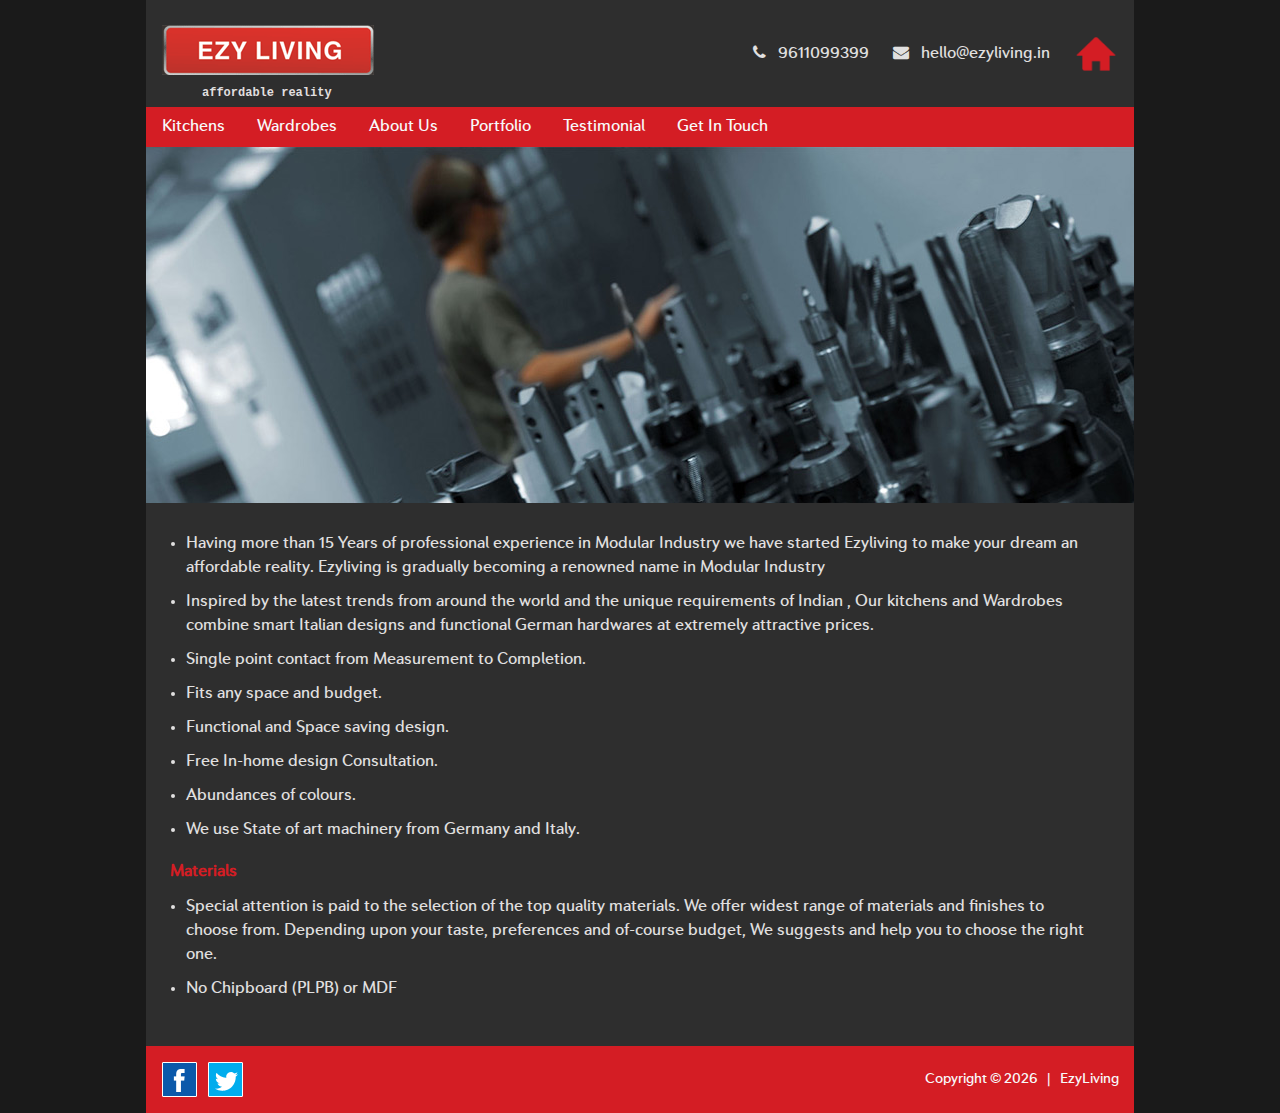
==== about-us.html @ af365741 "Initial commit" ====
<!doctype html>
<html lang="en">

<head>
    <!-- Required meta tags -->
    <meta charset="utf-8">
    <meta name="viewport" content="width=device-width, initial-scale=1, shrink-to-fit=no">
    <link rel="icon" href="images/favicon.ico" type="image/x-icon">
    <link rel="stylesheet" href="./CSS/main.custom.css">
    <link rel="stylesheet" href="http://cdnjs.cloudflare.com/ajax/libs/font-awesome/4.7.0/css/font-awesome.min.css" />

    <title>Ezy Living - About Us</title>
</head>

<body class="text-light">
    <div class="j-table" style="max-width:988px;">
        <nav class="navbar navbar-expand-md text-nowrap bg-1">
            <div class="navbar-brand pt-4">
                <img src="images/logo1.png" width="212" height="53" />
                <div style="padding:7px 0px 0px 40px; font-family:'Lucida Console', Monaco, monospace;font-size:12px;color:#e0dfdf;font-weight:bold;">
                    affordable reality
                </div>
            </div>
            <div class="collapse navbar-collapse phone">
                <ul class="navbar-nav ml-auto">
                    <li class="nav-item align-self-center">
                        <a href="tel:9611099399 " class="pr-4">
                            <i class="fa fa-phone "></i>
                            &nbsp;&nbsp;9611099399
                        </a>
                    </li>
                    <li class="nav-item align-self-center">
                        <a href="mailto:hello@ezyliving.in&cc=ashokg25@gmail.com " class="pr-4">
                            <i class="fa fa-envelope " aria-hidden="true "></i>
                            &nbsp;&nbsp;hello@ezyliving.in
                        </a>
                    </li>
                </ul>
            </div>
            <div class="d-none d-sm-block d-md-none phone mr-auto">
                <ul class="navbar-nav mr-auto">
                    <li class="nav-item">
                        <a href="tel:9611099399">
                            <i class="fa fa-phone "></i>
                            &nbsp;&nbsp;9611099399
                        </a>
                    </li>
                    <li class="nav-item pt-2">
                        <a href="mailto:hello@ezyliving.in&cc=ashokg25@gmail.com">
                            <i class="fa fa-envelope " aria-hidden="true"></i>
                            &nbsp;&nbsp;hello@ezyliving.in
                        </a>
                    </li>
                </ul>
            </div>
            <div class="d-block phone ml-auto">
                <ul class="navbar-nav">
                    <li class="nav-item align-self-center">
                        <a href="#" class="text-light">
                            <img src="images/home.png " width="44 " height="41 " alt=" " style="border:0px; " />
                        </a>
                    </li>
                </ul>
            </div>
        </nav>
        <nav class="navbar navbar-expand-md bg-red p-0">
            <button class="navbar-toggler custom-toggler mr-auto" type="button" data-toggle="collapse" data-target="#navbarSupportedContent"
                aria-controls="navbarSupportedContent" aria-expanded="false" aria-label="Toggle navigation">
                <span class="navbar-toggler-icon">
                </span>
            </button>
            <div class="collapse navbar-collapse" id="navbarSupportedContent">
                <ul class="navbar-nav">
                    <li class="nav-item"><a class="nav-link text-light pt-2 pb-2 pr-3 pl-3 align-middle" href="index.html ">Kitchens</a></li>
                    <li class="nav-item"><a class="nav-link text-light pt-2 pb-2 pr-3 pl-3 align-middle" href="wardrobes.html ">Wardrobes</a></li>
                    <li class="nav-item"><a class="nav-link text-light pt-2 pb-2 pr-3 pl-3 align-middle" href="about-us.html ">About
                            Us</a></li>
                    <li class="nav-item"><a class="nav-link text-light pt-2 pb-2 pr-3 pl-3 align-middle" href="https://db.tt/pk1BD20mJD "
                            target="_blank">Portfolio</a></li>
                    <li class="nav-item"><a class="nav-link text-light pt-2 pb-2 pr-3 pl-3 align-middle" href="testimonials.html">Testimonial</a></li>
                    <li class="nav-item"><a class="nav-link text-light pt-2 pb-2 pr-3 pl-3 align-middle" href="get-in-touch.html ">Get
                            In Touch</a></li>
                </ul>
                <ul class="navbar-nav d-block d-sm-none phone text-nowrap">
                    <li class="nav-item">
                        <a href="tel:9611099399" class="nav-link text-light pt-2 pb-2 pr-3 pl-3 align-middle">
                            <i class="fa fa-phone "></i>
                            &nbsp;&nbsp;9611099399
                        </a>
                    </li>
                    <li class="nav-item">
                        <a href="mailto:hello@ezyliving.in&cc=ashokg25@gmail.com" class="nav-link text-light pt-2 pb-2 pr-3 pl-3 align-middle">
                            <i class="fa fa-envelope " aria-hidden="true"></i>
                            &nbsp;&nbsp;hello@ezyliving.in
                        </a>
                    </li>
                </ul>
            </div>
        </nav>
        <div class="container-fluid">
            <div class="row">
                <div class="col pl-0 pr-0">
                    <div class="text-center">
                        <img src="images/About-Us.jpg" class="img-fluid mx-auto" />
                    </div>
                </div>
            </div>
            <div class="row no-gutter header">
                <div class="col p-4">
                    <ul class="info pl-3 pr-3">
                        <li>Having more than 15 Years of professional experience in Modular Industry we have started
                            Ezyliving to make
                            your dream an affordable reality. Ezyliving is gradually becoming a renowned name in
                            Modular Industry</li>
                        <li>Inspired by the latest trends from around the world and the unique requirements of Indian ,
                            Our kitchens
                            and Wardrobes combine smart Italian designs and functional German hardwares at extremely
                            attractive prices.</li>
                        <li>Single point contact from Measurement to Completion.</li>
                        <li>Fits any space and budget.</li>
                        <li>Functional and Space saving design.</li>
                        <li>Free In-home design Consultation.</li>
                        <li>Abundances of colours.</li>
                        <li>We use State of art machinery from Germany and Italy.</li>
                    </ul>
                    <h5 class="pl-0 pr-3" style="color:#d41d24;">Materials</h5>
                    <ul class="info pl-3 pr-3">
                        <li>Special attention is paid to the selection of the top quality materials. We offer widest
                            range of materials
                            and finishes to choose from. Depending upon your taste, preferences and of-course budget,
                            We suggests and
                            help you to choose the right one.</li>
                        <li>No Chipboard (PLPB) or MDF</li>
                    </ul>
                </div>
            </div>
        </div>
        <footer class="page-footer font-small" style="font-size: 14px;">
            <div class="container-fluid">
                <div class="row bg-red">
                    <div class="p-3">
                        <a href="# " class="pr-2"><img src="images/facebook.png " alt=" " class="img-fluid" /></a>
                        <a href="# "><img src="images/twitter.png " alt=" " class="img-fluid" /></a>
                    </div>
                    <div class="col text-right my-auto d-none d-sm-block">
                        <span>Copyright ©
                            <script type="text/javascript ">document.write(new Date().getFullYear());</script></span>
                        <span style="display:inline-block;padding:0px 6px;">|</span>
                        <span style="cursor:pointer; " onclick="window.location='index.html' ">EzyLiving</span>
                    </div>
                    <div class="col text-right my-auto d-block d-sm-none">
                        <div>Copyright ©
                            <script type="text/javascript ">document.write(new Date().getFullYear());</script>
                        </div>
                        <!-- <span style="display:inline-block;padding:0px 6px;">|</span> -->
                        <div style="cursor:pointer; " onclick="window.location='index.html' ">EzyLiving</div>
                    </div>
                </div>
            </div>
        </footer>
    </div>

    <script src="http://code.jquery.com/jquery-3.2.1.min.js"></script>
    <script src="http://cdnjs.cloudflare.com/ajax/libs/popper.js/1.12.3/umd/popper.min.js" integrity="sha384-vFJXuSJphROIrBnz7yo7oB41mKfc8JzQZiCq4NCceLEaO4IHwicKwpJf9c9IpFgh"
        crossorigin="anonymous"></script>
    <script src="http://maxcdn.bootstrapcdn.com/bootstrap/4.0.0-beta.2/js/bootstrap.min.js" integrity="sha384-alpBpkh1PFOepccYVYDB4do5UnbKysX5WZXm3XxPqe5iKTfUKjNkCk9SaVuEZflJ"
        crossorigin="anonymous"></script>
</body>

</html>
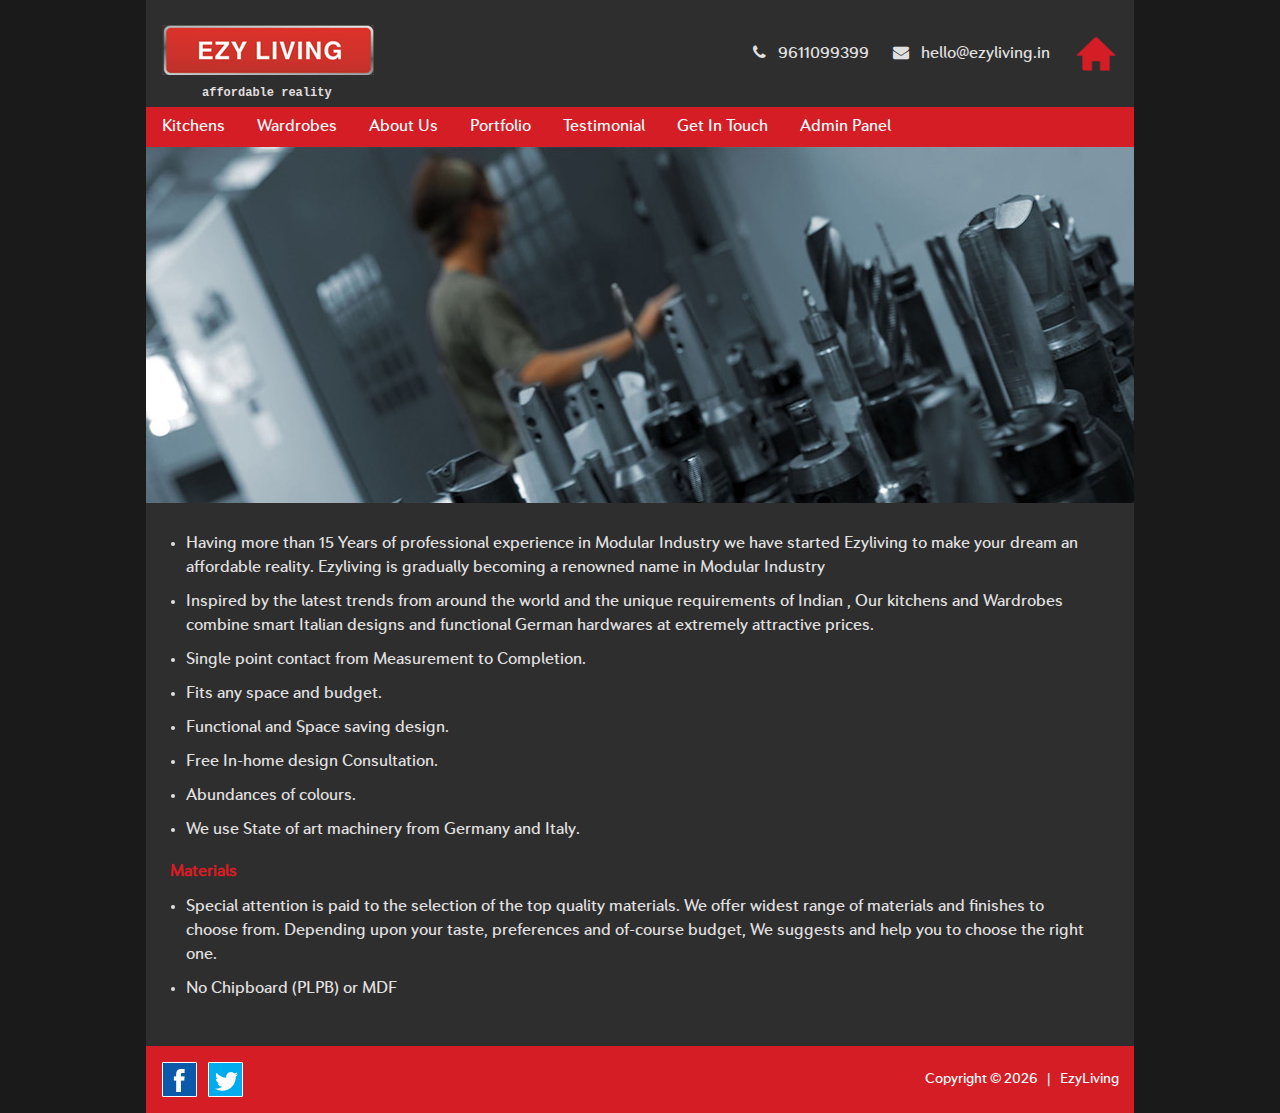
==== commit 1da54840: "working on adminpanel page" ====
--- a/about-us.html
+++ b/about-us.html
@@ -75,11 +75,12 @@
                     <li class="nav-item"><a class="nav-link text-light pt-2 pb-2 pr-3 pl-3 align-middle" href="wardrobes.html ">Wardrobes</a></li>
                     <li class="nav-item"><a class="nav-link text-light pt-2 pb-2 pr-3 pl-3 align-middle" href="about-us.html ">About
                             Us</a></li>
-                    <li class="nav-item"><a class="nav-link text-light pt-2 pb-2 pr-3 pl-3 align-middle" href="https://db.tt/pk1BD20mJD "
-                            target="_blank">Portfolio</a></li>
+                    <li class="nav-item"><a class="nav-link text-light pt-2 pb-2 pr-3 pl-3 align-middle" href="portfolio.html">Portfolio</a></li>
                     <li class="nav-item"><a class="nav-link text-light pt-2 pb-2 pr-3 pl-3 align-middle" href="testimonials.html">Testimonial</a></li>
                     <li class="nav-item"><a class="nav-link text-light pt-2 pb-2 pr-3 pl-3 align-middle" href="get-in-touch.html ">Get
                             In Touch</a></li>
+                    <li class="nav-item"><a class="nav-link text-light pt-2 pb-2 pr-3 pl-3 align-middle" href="admin-panel.html">Admin
+                            Panel</a></li>
                 </ul>
                 <ul class="navbar-nav d-block d-sm-none phone text-nowrap">
                     <li class="nav-item">
